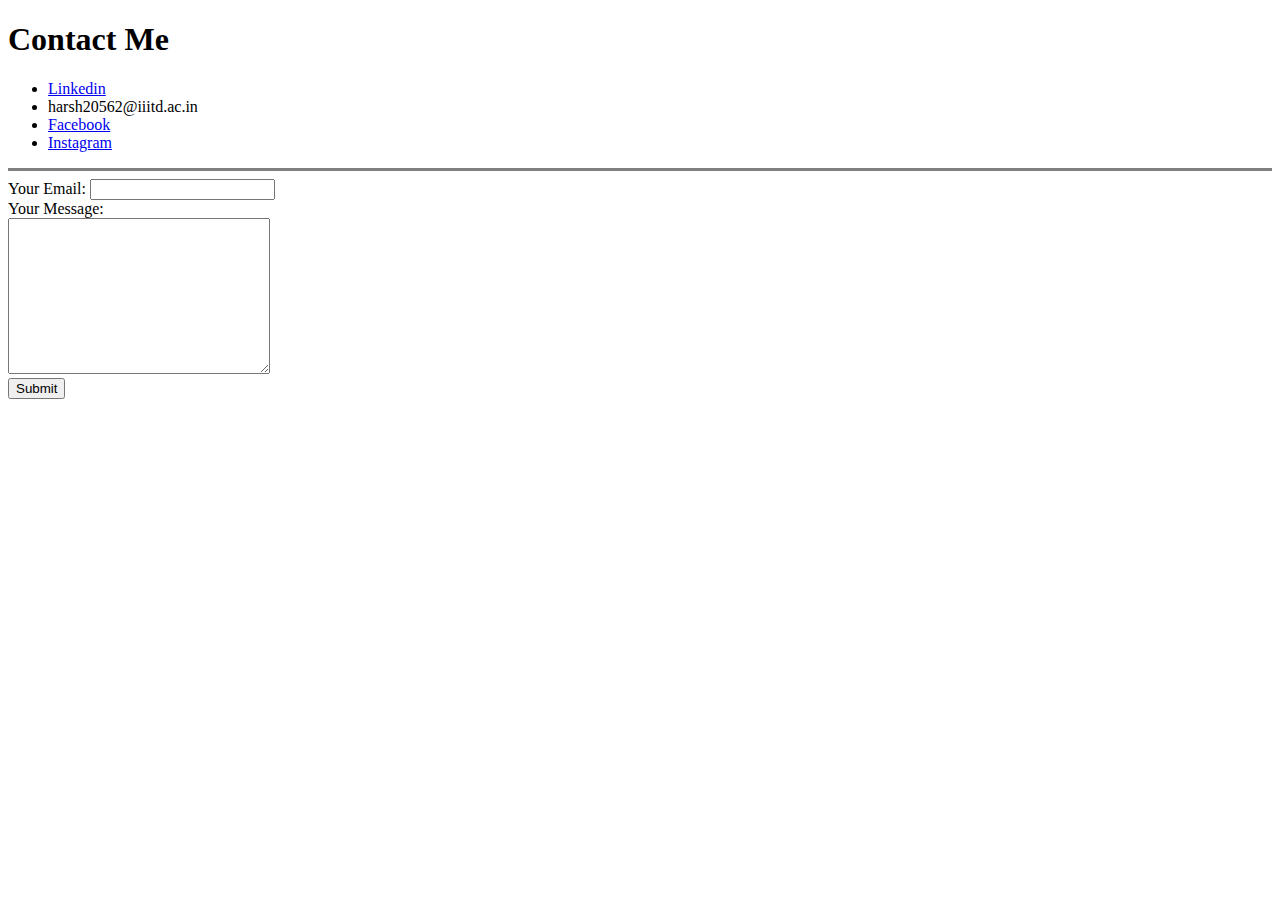
==== contact-me.html @ 7d875d0e "Add files via upload" ====
<!DOCTYPE html>
<html lang="en">
<head>
    <meta charset="UTF-8">
    <meta http-equiv="X-UA-Compatible" content="IE=edge">
    <meta name="viewport" content="width=device-width, initial-scale=1.0">
    <title>Contact Me</title>
</head>
<body>
    <h1>Contact Me</h1>
    <ul>
        <li><a href = "https://www.linkedin.com/in/harsh-goyal-872133141/">Linkedin</a></li>
        <li>harsh20562@iiitd.ac.in</li>
        <li><a href = "https://www.facebook.com/harsh.goyal.37266/">Facebook</a></li>
        <li><a href = "https://www.instagram.com/its_ur_harshgoyal/">Instagram</a></li>
    </ul>
    <hr size="3" noshade>  
    <form action="mailto:harsh178goyal@gmail.com" method="post" enctype="text/plain">
        <label>Your Email:</label>
        <input type="email" name="Your Email : " value="">
        <br>
        <label>Your Message:</label><br>
        <textarea name="Your Message : " rows="10" cols="30"></textarea>
        <br>
        <input type="submit" name="">
    </form>
</body>
</html>
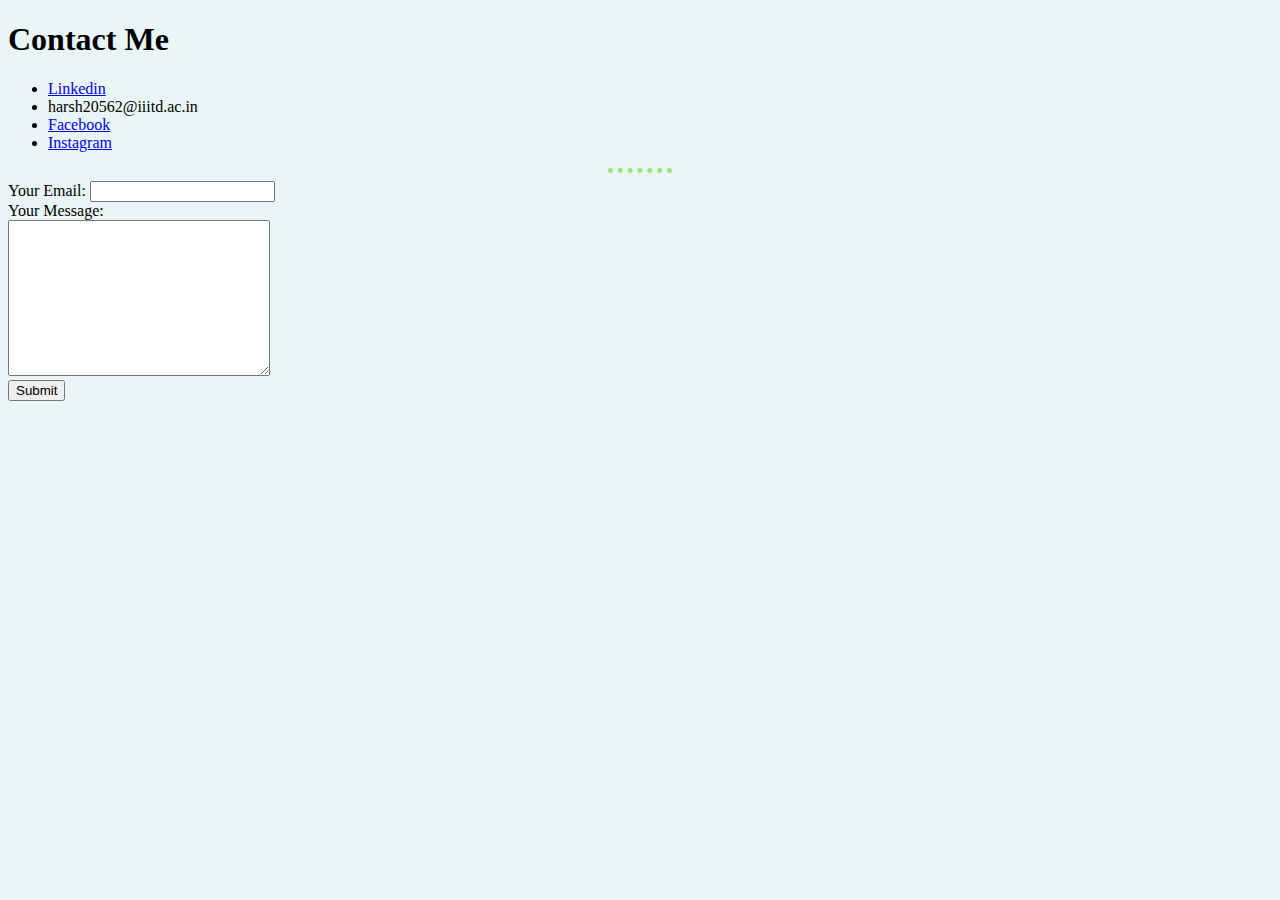
==== commit 7f1ee903: "Update contact-me.html" ====
--- a/contact-me.html
+++ b/contact-me.html
@@ -5,6 +5,7 @@
     <meta http-equiv="X-UA-Compatible" content="IE=edge">
     <meta name="viewport" content="width=device-width, initial-scale=1.0">
     <title>Contact Me</title>
+    <link rel="stylesheet" href="css/styles.css">
 </head>
 <body>
     <h1>Contact Me</h1>
@@ -14,7 +15,7 @@
         <li><a href = "https://www.facebook.com/harsh.goyal.37266/">Facebook</a></li>
         <li><a href = "https://www.instagram.com/its_ur_harshgoyal/">Instagram</a></li>
     </ul>
-    <hr size="3" noshade>  
+    <hr>  
     <form action="mailto:harsh178goyal@gmail.com" method="post" enctype="text/plain">
         <label>Your Email:</label>
         <input type="email" name="Your Email : " value="">
@@ -25,4 +26,4 @@
         <input type="submit" name="">
     </form>
 </body>
-</html>+</html>
--- a/css/styles.css
+++ b/css/styles.css
@@ -0,0 +1,11 @@
+body {
+    background-color: #EAF6F6;
+}
+
+hr {
+    border-style: none;
+    border-top-style: dotted;
+    border-color: #9AE66E;
+    border-width: 5px;
+    width: 5%;
+}